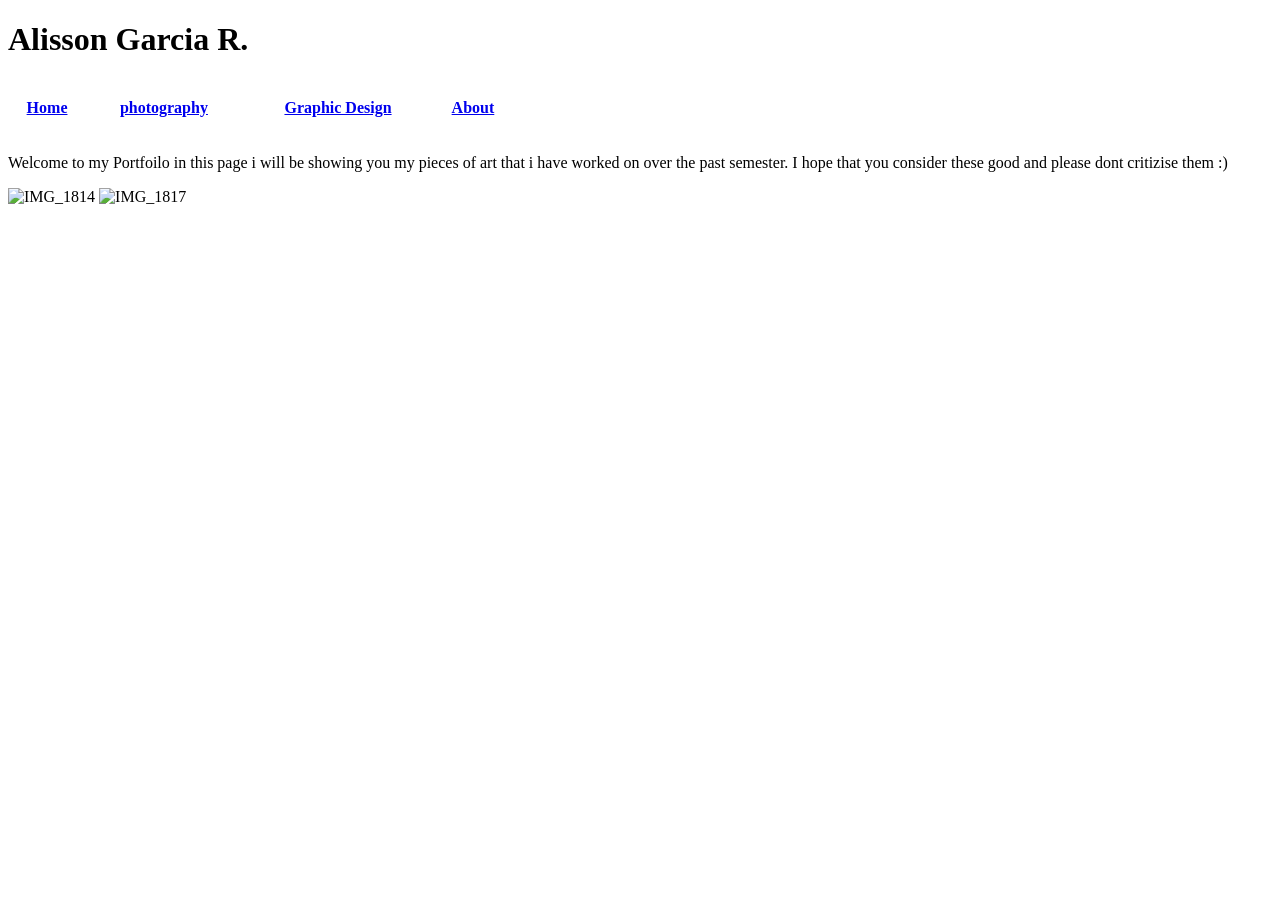
==== index.html @ 3dc6dae3 "Add files via upload" ====
<!DOCTYPE html>
<html>
<head>
<title>My Portfolio by Alisson</title>

  <link rel="stylesheet" href="styles.css">
</head>
<body>

<h1>Alisson Garcia R.</h1>

<Table Style="width:40%">
<Tr>
<th><p><a href="index.html">Home</a></p></th>
<th><p><a href="photography.html">photography</a></p></th>
<th><p><a href="Graphic Design.html">Graphic Design</a></p></th>
<th><p><a href="about.html">About</a></p></th>
<Tr> 
</table>

<p>Welcome to my Portfoilo in this page i will be showing you my pieces of art that i have worked on over the past semester. I hope that you consider these good and please dont critizise them :)<p>
<img src="../IMG_1814.JPG" alt="IMG_1814" title="IMG_1814" width="432" height="648" />
<img src="../IMG_1817.JPG" alt="IMG_1817" title="IMG_1817" width="432" height="648" />

</body>
</html>
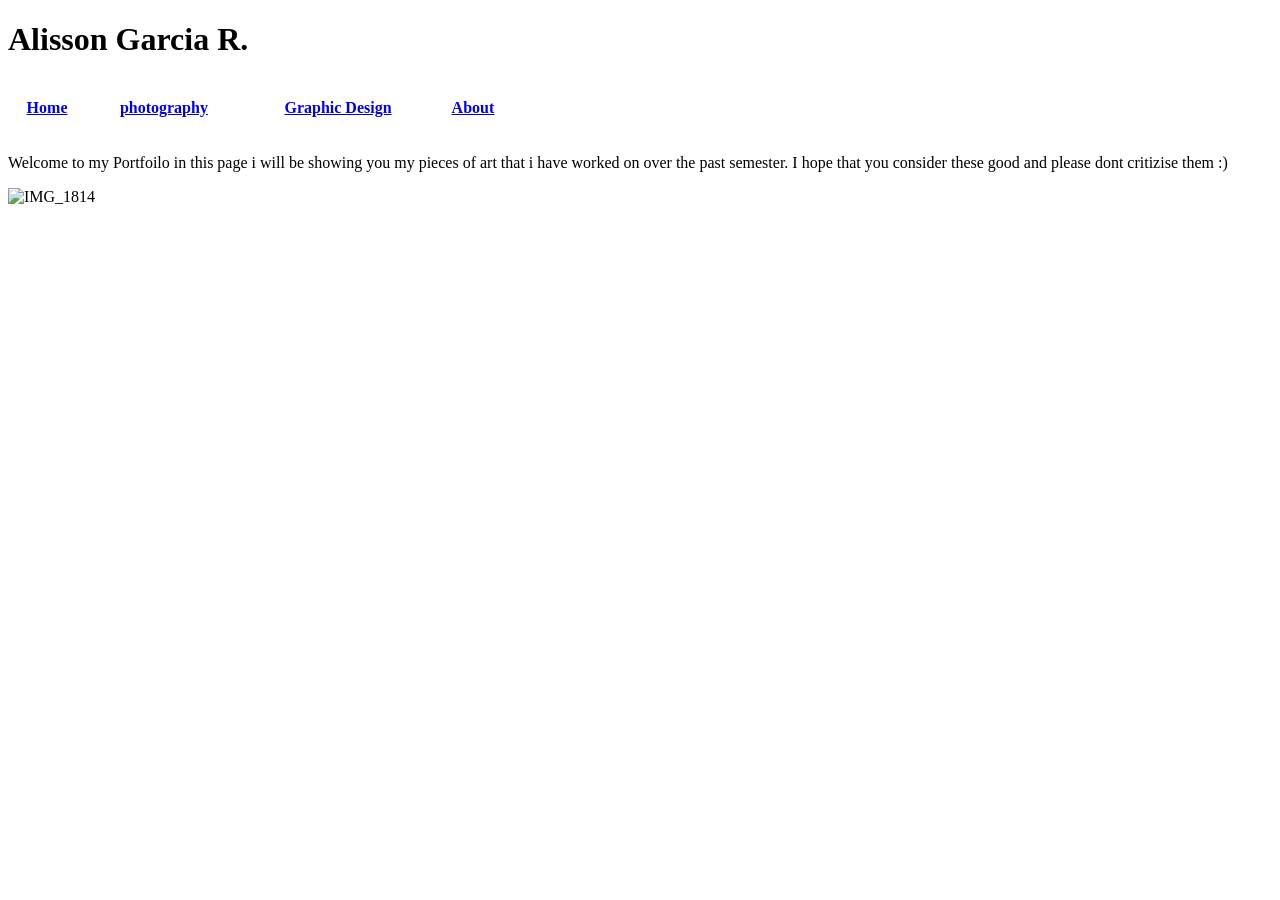
==== commit 4c16f9c4: "Update index.html" ====
--- a/index.html
+++ b/index.html
@@ -20,7 +20,7 @@
 
 <p>Welcome to my Portfoilo in this page i will be showing you my pieces of art that i have worked on over the past semester. I hope that you consider these good and please dont critizise them :)<p>
 <img src="../IMG_1814.JPG" alt="IMG_1814" title="IMG_1814" width="432" height="648" />
-<img src="../IMG_1817.JPG" alt="IMG_1817" title="IMG_1817" width="432" height="648" />
+
 
 </body>
-</html>+</html>
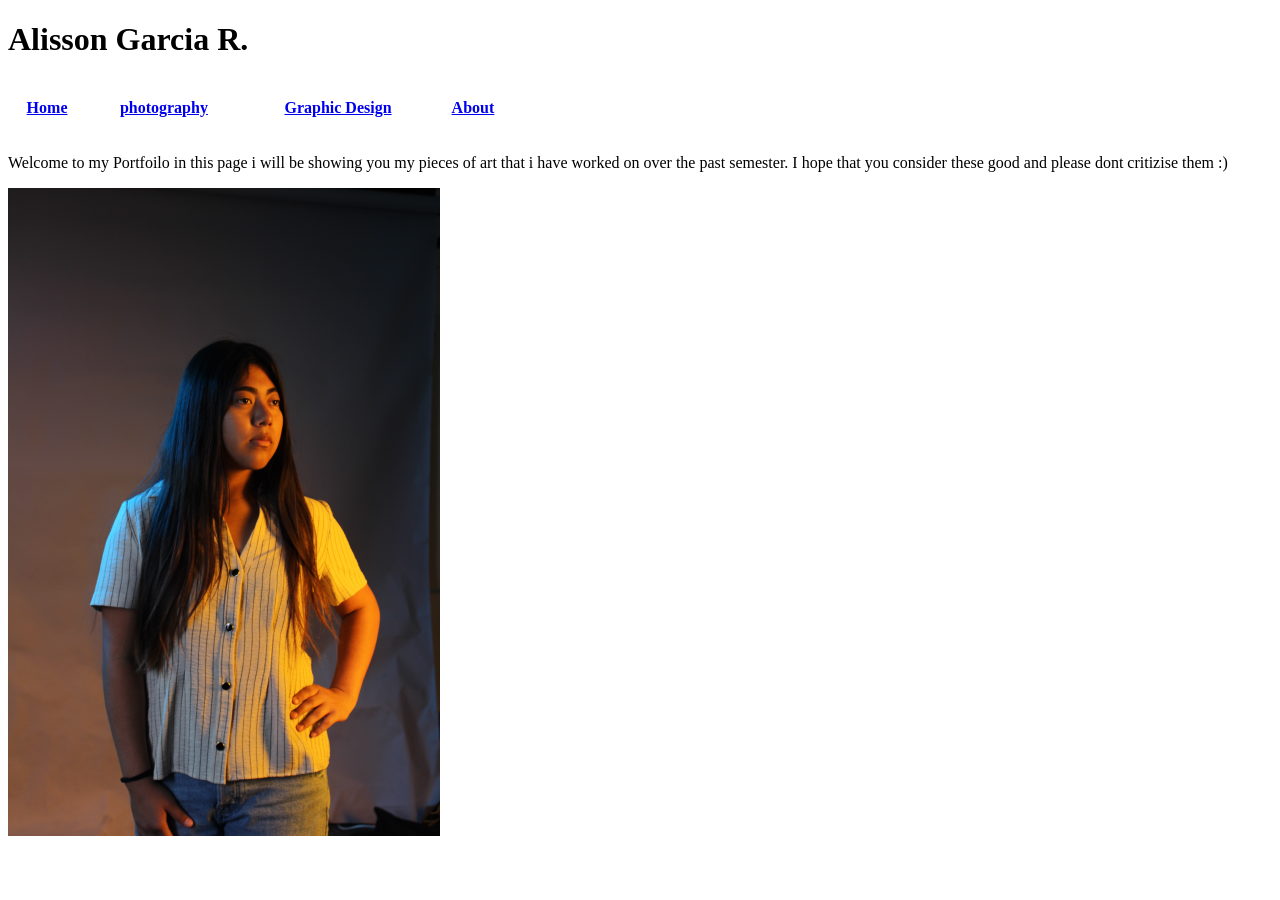
==== commit 9f0a5d77: "Update index.html" ====
--- a/index.html
+++ b/index.html
@@ -19,7 +19,7 @@
 </table>
 
 <p>Welcome to my Portfoilo in this page i will be showing you my pieces of art that i have worked on over the past semester. I hope that you consider these good and please dont critizise them :)<p>
-<img src="../IMG_1814.JPG" alt="IMG_1814" title="IMG_1814" width="432" height="648" />
+<img src="IMG_1814.jpg" alt="IMG_1814" title="IMG_1814" width="432" height="648" />
 
 
 </body>
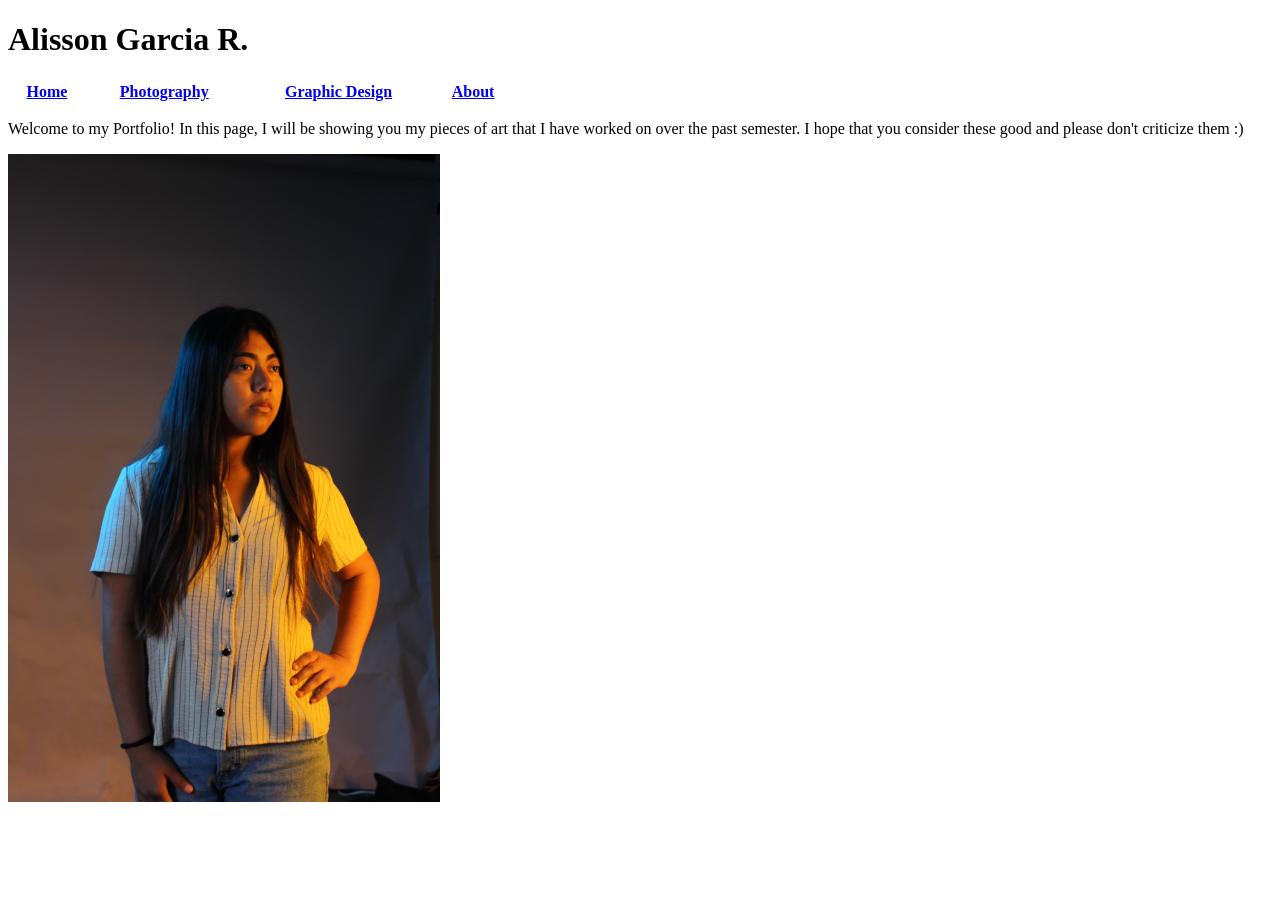
==== commit 02c30412: "Update index.html" ====
--- a/index.html
+++ b/index.html
@@ -1,26 +1,26 @@
 <!DOCTYPE html>
-<html>
+<html lang="en">
 <head>
-<title>My Portfolio by Alisson</title>
-
-  <link rel="stylesheet" href="styles.css">
+    <meta charset="UTF-8">
+    <title>My Portfolio by Alisson</title>
+    <link rel="stylesheet" href="styles.css">
 </head>
 <body>
 
-<h1>Alisson Garcia R.</h1>
+    <h1>Alisson Garcia R.</h1>
 
-<Table Style="width:40%">
-<Tr>
-<th><p><a href="index.html">Home</a></p></th>
-<th><p><a href="photography.html">photography</a></p></th>
-<th><p><a href="Graphic Design.html">Graphic Design</a></p></th>
-<th><p><a href="about.html">About</a></p></th>
-<Tr> 
-</table>
+    <table style="width:40%">
+        <tr>
+            <th><a href="index.html">Home</a></th>
+            <th><a href="photography.html">Photography</a></th>
+            <th><a href="graphic-design.html">Graphic Design</a></th>
+            <th><a href="about.html">About</a></th>
+        </tr> 
+    </table>
 
-<p>Welcome to my Portfoilo in this page i will be showing you my pieces of art that i have worked on over the past semester. I hope that you consider these good and please dont critizise them :)<p>
-<img src="IMG_1814.jpg" alt="IMG_1814" title="IMG_1814" width="432" height="648" />
+    <p>Welcome to my Portfolio! In this page, I will be showing you my pieces of art that I have worked on over the past semester. I hope that you consider these good and please don't criticize them :)</p>
 
+    <img src="IMG_1814.jpg" alt="Artwork by Alisson" title="My Artwork" width="432" height="648" />
 
 </body>
 </html>
